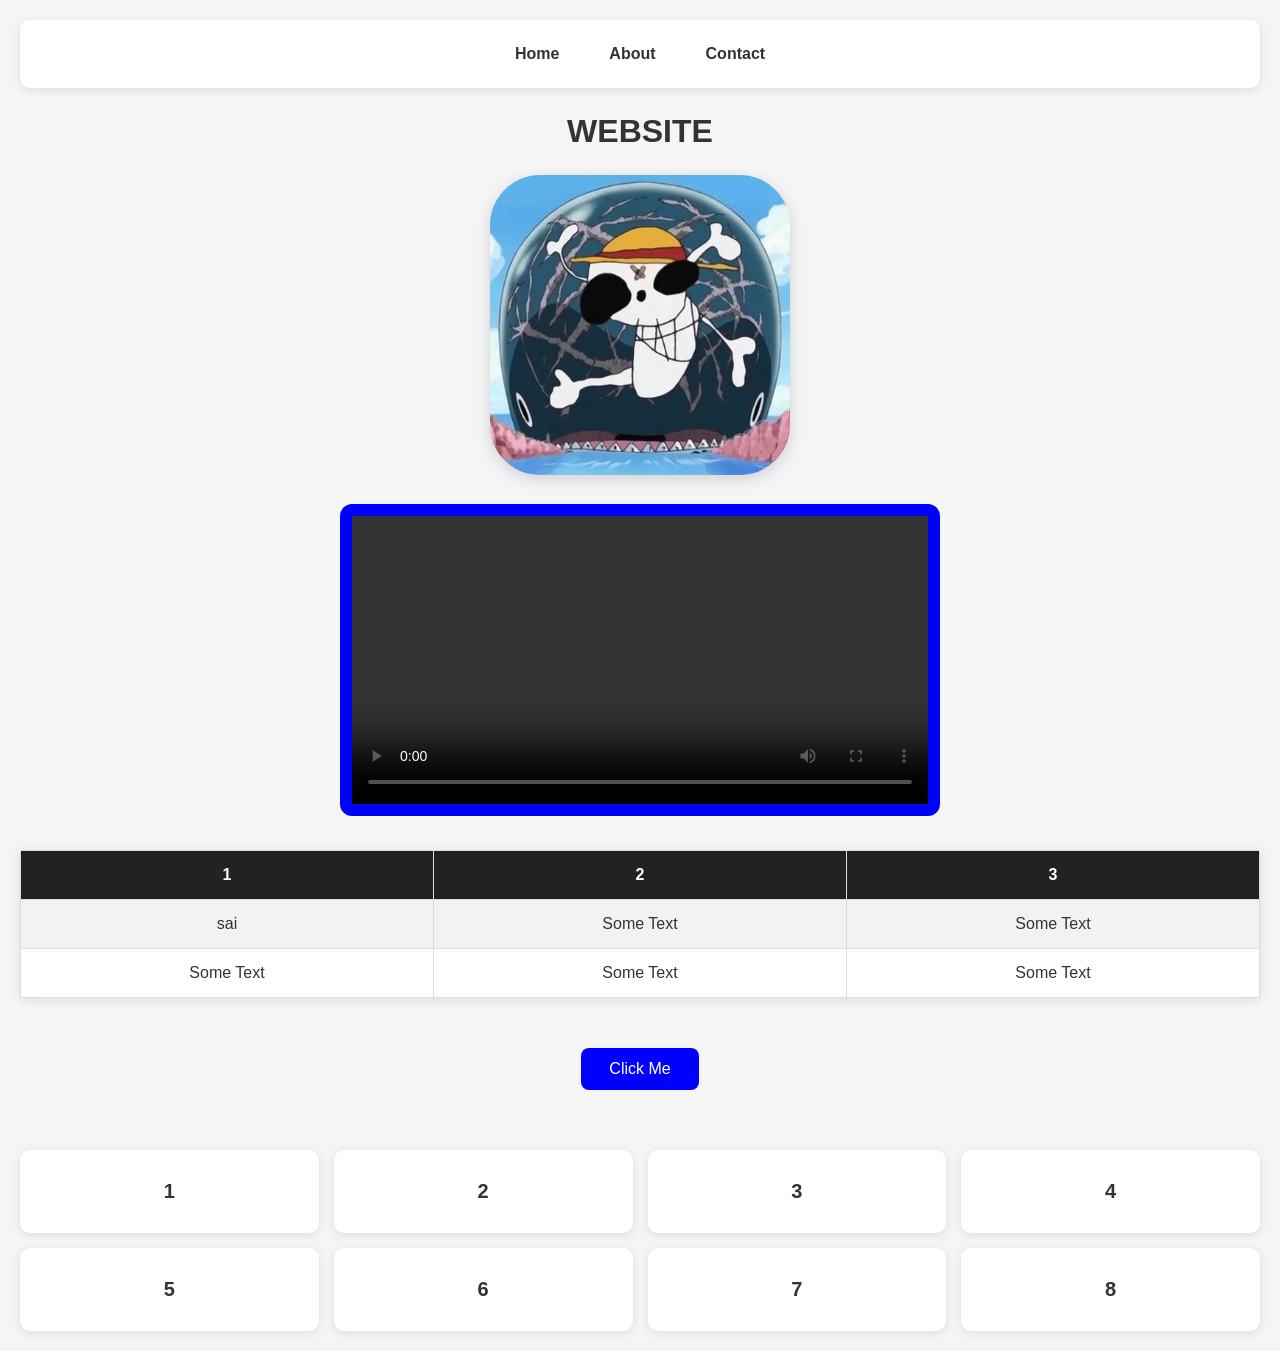
==== website.html @ e8b1c259 "Add files via upload" ====
<!DOCTYPE html>
<html lang="en">
<head>
<meta charset="UTF-8">
<meta name="viewport" content="width=device-width, initial-scale=1.0">
<title>WEBSITE</title>

<style>
    * {
        margin: 0;
        padding: 0;
        box-sizing: border-box;
        font-family: Arial, Helvetica, sans-serif;
    }

    :root {
        --theme-color: blue;
        --img-radius: 50px;
    }

    body {
        background: #f5f5f5;
        color: #333;
        padding: 20px;
    }

    nav {
        display: flex;
        flex-direction: column;
        background: white;
        padding: 15px;
        border-radius: 10px;
        box-shadow: 0 2px 10px rgba(0,0,0,0.1);
    }

    nav a {
        text-decoration: none;
        color: #333;
        padding: 10px;
        transition: 0.3s;
        font-weight: bold;
    }

    nav a:hover {
        color: var(--theme-color);
    }

    @media (min-width: 768px) {
        nav {
            flex-direction: row;
            gap: 30px;
            justify-content: center;
        }
    }

    h1 {
        text-align: center;
        margin: 25px 0;
    }

    .image-container {
        text-align: center;
        margin-bottom: 25px;
    }

    img {
        width: 300px;
        max-width: 100%;
        border-radius: var(--img-radius);
        box-shadow: 0 4px 15px rgba(0,0,0,0.15);
    }

    .video-section {
        text-align: center;
        margin: 20px 0;
    }

    video {
        width: 50vw;
        max-width: 600px;
        background: var(--theme-color);
        padding: 12px;
        border-radius: 12px;
    }

    table {
        width: 100%;
        border-collapse: collapse;
        margin: 30px 0;
        background: white;
        box-shadow: 0 2px 10px rgba(0,0,0,0.1);
    }

    th {
        background: #222;
        color: white;
    }

    th, td {
        border: 1px solid #ddd;
        padding: 15px;
        text-align: center;
    }

    tr:nth-child(even) {
        background: #f2f2f2;
    }

    .btn-container {
        text-align: center;
    }

    button {
        border: none;
        padding: 12px 28px;
        background: var(--theme-color);
        color: white;
        font-size: 16px;
        border-radius: 8px;
        cursor: pointer;
        margin: 20px;
        transition: 0.3s;
    }

    button:hover {
        transform: translateY(-3px);
        opacity: 0.85;
    }

    .grid-container {
        display: grid;
        grid-template-columns: repeat(4, 1fr);
        gap: 15px;
        margin-top: 40px;
    }

    .grid-item {
        background: white;
        padding: 30px;
        text-align: center;
        font-size: 20px;
        font-weight: bold;
        border-radius: 10px;
        box-shadow: 0 2px 10px rgba(0,0,0,0.1);
    }

    @media (max-width: 767px) {
        .grid-container {
            grid-template-columns: repeat(2, 1fr);
        }
    }
</style>
</head>

<body>

    <nav>
        <a href="#">Home</a>
        <a href="#">About</a>
        <a href="#">Contact</a>
    </nav>

    <h1>WEBSITE</h1>

    <div class="image-container">
        <img src="Strawhats.png" alt="Image">
    </div>

    <div class="video-section">
        <video controls>
            <source src="amv.mp4" type="video/mp4">
            Your browser does not support the video tag.
        </video>
    </div>

    <table>
        <tr>
            <th>1</th>
            <th>2</th>
            <th>3</th>
        </tr>

        <tr>
            <td id="p1">Some Text</td>
            <td id="p2">Some Text</td>
            <td id="p3">Some Text</td>
        </tr>

        <tr>
            <td id="p4">Some Text</td>
            <td id="p5">Some Text</td>
            <td id="p6">Some Text</td>
        </tr>
    </table>

    <div class="btn-container">
        <button onclick="example()">Click Me</button>
    </div>

    <div class="grid-container">
        <div class="grid-item">1</div>
        <div class="grid-item">2</div>
        <div class="grid-item">3</div>
        <div class="grid-item">4</div>
        <div class="grid-item">5</div>
        <div class="grid-item">6</div>
        <div class="grid-item">7</div>
        <div class="grid-item">8</div>
    </div>
    <script src="webscript.js   "></script>

</body>
</html>
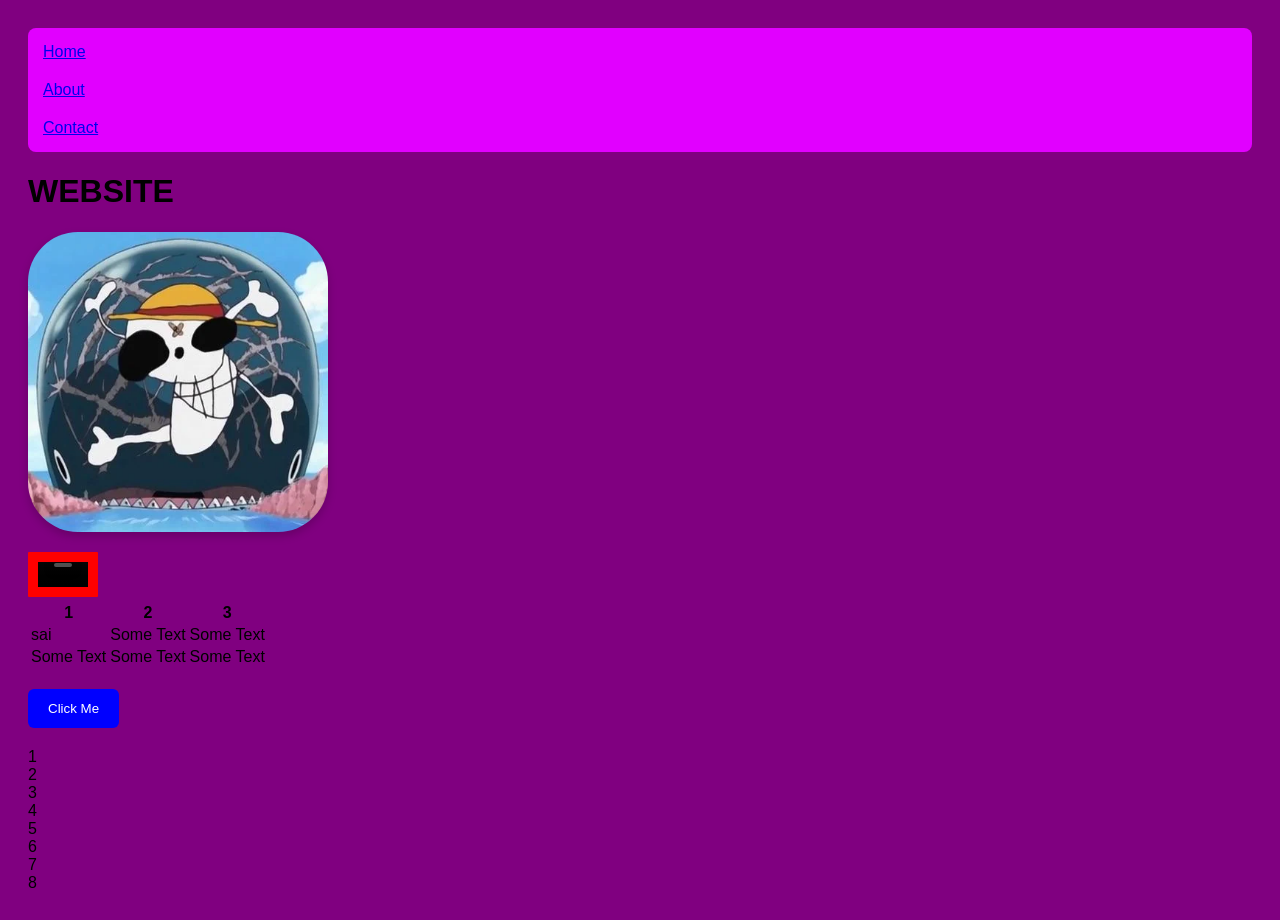
==== commit 24664096: "Update website.html" ====
--- a/website.html
+++ b/website.html
@@ -5,151 +5,8 @@
 <meta name="viewport" content="width=device-width, initial-scale=1.0">
 <title>WEBSITE</title>
 
-<style>
-    * {
-        margin: 0;
-        padding: 0;
-        box-sizing: border-box;
-        font-family: Arial, Helvetica, sans-serif;
-    }
+<link rel="stylesheet" href="webstyle.css">
 
-    :root {
-        --theme-color: blue;
-        --img-radius: 50px;
-    }
-
-    body {
-        background: #f5f5f5;
-        color: #333;
-        padding: 20px;
-    }
-
-    nav {
-        display: flex;
-        flex-direction: column;
-        background: white;
-        padding: 15px;
-        border-radius: 10px;
-        box-shadow: 0 2px 10px rgba(0,0,0,0.1);
-    }
-
-    nav a {
-        text-decoration: none;
-        color: #333;
-        padding: 10px;
-        transition: 0.3s;
-        font-weight: bold;
-    }
-
-    nav a:hover {
-        color: var(--theme-color);
-    }
-
-    @media (min-width: 768px) {
-        nav {
-            flex-direction: row;
-            gap: 30px;
-            justify-content: center;
-        }
-    }
-
-    h1 {
-        text-align: center;
-        margin: 25px 0;
-    }
-
-    .image-container {
-        text-align: center;
-        margin-bottom: 25px;
-    }
-
-    img {
-        width: 300px;
-        max-width: 100%;
-        border-radius: var(--img-radius);
-        box-shadow: 0 4px 15px rgba(0,0,0,0.15);
-    }
-
-    .video-section {
-        text-align: center;
-        margin: 20px 0;
-    }
-
-    video {
-        width: 50vw;
-        max-width: 600px;
-        background: var(--theme-color);
-        padding: 12px;
-        border-radius: 12px;
-    }
-
-    table {
-        width: 100%;
-        border-collapse: collapse;
-        margin: 30px 0;
-        background: white;
-        box-shadow: 0 2px 10px rgba(0,0,0,0.1);
-    }
-
-    th {
-        background: #222;
-        color: white;
-    }
-
-    th, td {
-        border: 1px solid #ddd;
-        padding: 15px;
-        text-align: center;
-    }
-
-    tr:nth-child(even) {
-        background: #f2f2f2;
-    }
-
-    .btn-container {
-        text-align: center;
-    }
-
-    button {
-        border: none;
-        padding: 12px 28px;
-        background: var(--theme-color);
-        color: white;
-        font-size: 16px;
-        border-radius: 8px;
-        cursor: pointer;
-        margin: 20px;
-        transition: 0.3s;
-    }
-
-    button:hover {
-        transform: translateY(-3px);
-        opacity: 0.85;
-    }
-
-    .grid-container {
-        display: grid;
-        grid-template-columns: repeat(4, 1fr);
-        gap: 15px;
-        margin-top: 40px;
-    }
-
-    .grid-item {
-        background: white;
-        padding: 30px;
-        text-align: center;
-        font-size: 20px;
-        font-weight: bold;
-        border-radius: 10px;
-        box-shadow: 0 2px 10px rgba(0,0,0,0.1);
-    }
-
-    @media (max-width: 767px) {
-        .grid-container {
-            grid-template-columns: repeat(2, 1fr);
-        }
-    }
-</style>
 </head>
 
 <body>
@@ -207,7 +64,9 @@
         <div class="grid-item">7</div>
         <div class="grid-item">8</div>
     </div>
-    <script src="webscript.js   "></script>
+
+    <script src="webscript.js"></script>
+    <script src="hhh.js"></script>
 
 </body>
-</html>     +</html>
--- a/webstyle.css
+++ b/webstyle.css
@@ -0,0 +1,55 @@
+body {
+    font-family: Arial, sans-serif;
+    padding: 20px;
+    background-color: purple;
+}
+
+nav {
+    display: flex;
+    flex-direction: column;
+    gap: 20px;
+    background: rgb(225, 0, 255);
+    padding: 15px;
+    border-radius: 8px;
+}
+
+img {
+    width: 300px;
+    max-width: 100%;
+    border-radius: 50px;
+    display: block;
+    margin: 20px 0;
+    box-shadow: 0 4px 10px rgba(0,0,0,0.2);
+}
+
+video {
+    width: 50px;
+    padding: 10px;
+    background-color: rgb(255, 0, 0);
+    border-radius: 1px;
+}
+
+button {
+    border: none;
+    padding: 12px 20px;
+    background-color: blue;
+    color: white;
+    cursor: pointer;
+    margin: 20px 0;
+    border-radius: 6px;
+    transition: 0.3s;
+}
+
+button:hover {
+    background-color: darkblue;
+    transform: translateY(-2px);
+}
+
+.box {
+    background-color: white;
+    padding: 20px;
+    text-align: center;
+    border-radius: 8px;
+    border: none;
+    box-shadow: 0 2px 8px rgba(0,0,0,0.15);
+}
